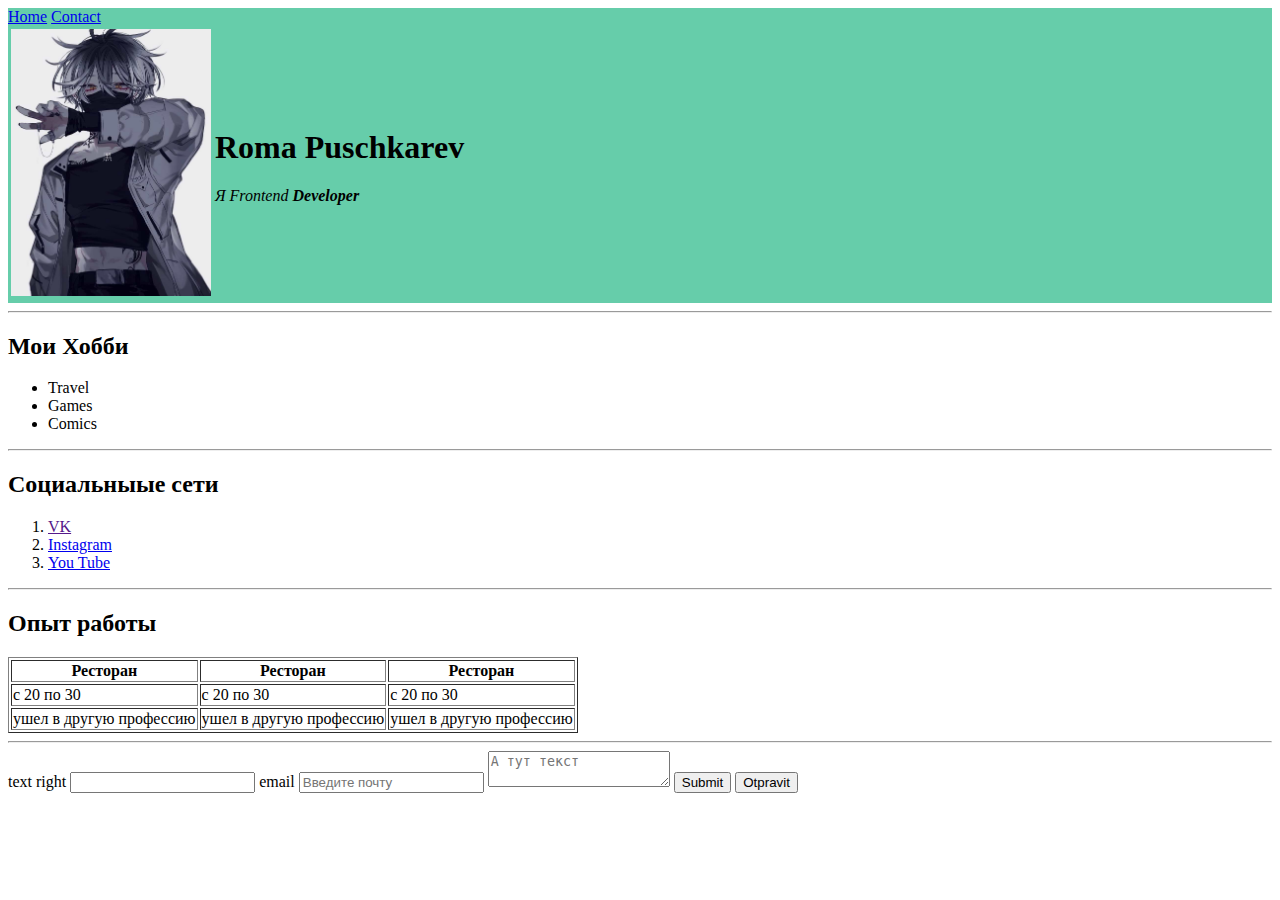
==== index.html @ b57fdd51 "first commit" ====
<!doctype html>
<html lang="ru">
<head>
    <meta charset="UTF-8">
    <meta name="viewport"
          content="width=device-width, user-scalable=no, initial-scale=1.0, maximum-scale=1.0, minimum-scale=1.0">
    <meta http-equiv="X-UA-Compatible" content="ie=edge">
    <title>Title</title>
    <meta name="description" content="Описание о чем наш сайт">
    <meta name="keywords" content="Ключевые слова, HTML, CSS, JS">
    <link rel="stylesheet" href="styles.css">
</head>
<body>
<header class="header">
    <nav>
        <a href="#">Home</a>
        <a href="Contact.html">Contact</a>
    </nav>
    <table>
        <td><img src="avatar.jpg" alt="My foto" style="width: 200px"></td>
        <td><h1>Roma Puschkarev</h1>
            <p><em>Я Frontend <strong>Developer</strong></em></p></td>
    </table>


</header>
<hr>
<main>
    <section>
        <h2>Мои Хобби</h2>
        <ul>
            <li>Travel</li>
            <li>Games</li>
            <li>Comics</li>
        </ul>
    </section>
    <hr>
    <section>
        <h2>Социальныые сети</h2>
        <ol>

            <li><a href="" target="_blank">VK</a></li>
            <li><a href="#">Instagram</a></li>
            <li><a href="#">You Tube</a></li>
        </ol>
    </section>
    <hr>
    <section>
        <h2>Опыт работы</h2>
        <table border="1">
            <thead>
            <tr>
                <th>Ресторан</th>
                <th>Ресторан</th>
                <th>Ресторан</th>
            </tr>
            </thead>
            <tbody>
            <tr>
                <td>с 20 по 30</td>
                <td>с 20 по 30</td>
                <td>с 20 по 30</td>
            </tr>

            </tbody>
            <tfoot>
            <tr>
                <td>ушел в другую профессию</td>
                <td>ушел в другую профессию</td>
                <td>ушел в другую профессию</td>
            </tr>
            </tfoot>
        </table>
    </section>
    <hr>
    <section>
        <form>
            <label for="name">text right</label>
            <input type="text" id="name">

            <label for="email">email</label>
            <input placeholder="Введите почту" type="email" id="email">

            <textarea placeholder="А тут текст"></textarea>

            <input type="submit">



            <button id="submit"   type="submit">Otpravit</button>
        </form>
    </section>
</main>
</body>
</html>
---- styles.css ----
.header{
    background-color: mediumaquamarine;
}
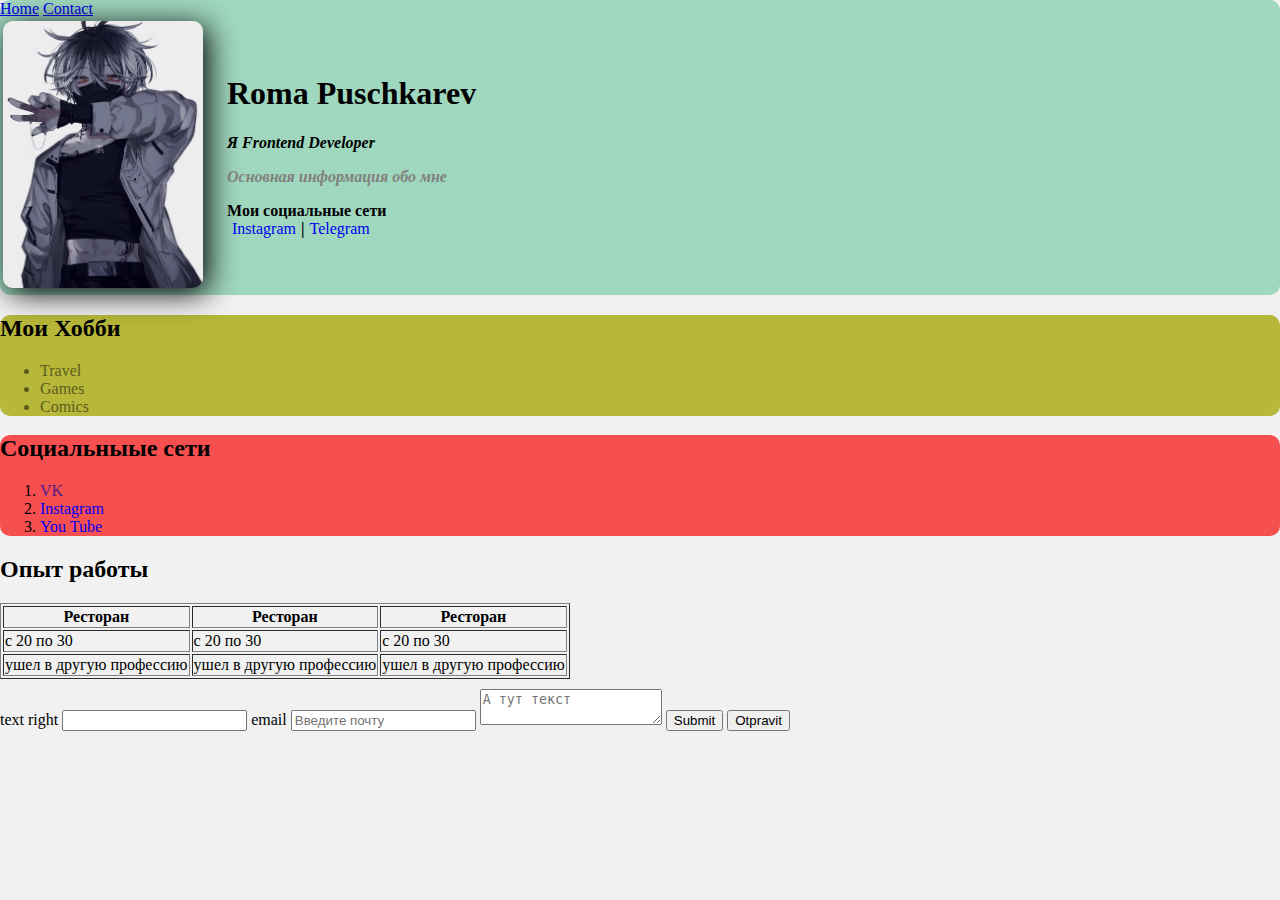
==== commit 1f3f52f4: "Lesson 2" ====
--- a/index.html
+++ b/index.html
@@ -11,31 +11,35 @@
     <link rel="stylesheet" href="styles.css">
 </head>
 <body>
-<header class="header">
+<header class="header border">
     <nav>
         <a href="#">Home</a>
         <a href="Contact.html">Contact</a>
     </nav>
     <table>
-        <td><img src="avatar.jpg" alt="My foto" style="width: 200px"></td>
-        <td><h1>Roma Puschkarev</h1>
-            <p><em>Я Frontend <strong>Developer</strong></em></p></td>
+        <th><img class="img border" src="avatar.jpg" alt="My foto"></th>
+
+        <th class="left">
+            <h1 class="title">Roma Puschkarev</h1>
+            <p><em>Я Frontend <strong>Developer</strong></em></p>
+            <p class="headerText"><em>Основная информация обо мне </em></p>
+            <div>Мои социальные сети </div>
+            <div><span><a href="#">Instagram</a></span>|<span><a href="#">Telegram</a></span></div>
+        </th>
     </table>
+</header>
 
-
-</header>
-<hr>
-<main>
-    <section>
+<main class="main">
+    <section class="hobby border">
         <h2>Мои Хобби</h2>
-        <ul>
+        <ul class="ul">
             <li>Travel</li>
             <li>Games</li>
             <li>Comics</li>
         </ul>
     </section>
-    <hr>
-    <section>
+
+    <section class="social border">
         <h2>Социальныые сети</h2>
         <ol>
 
@@ -44,7 +48,7 @@
             <li><a href="#">You Tube</a></li>
         </ol>
     </section>
-    <hr>
+
     <section>
         <h2>Опыт работы</h2>
         <table border="1">
@@ -72,7 +76,7 @@
             </tfoot>
         </table>
     </section>
-    <hr>
+
     <section>
         <form>
             <label for="name">text right</label>
@@ -86,8 +90,7 @@
             <input type="submit">
 
 
-
-            <button id="submit"   type="submit">Otpravit</button>
+            <button id="submit" type="submit">Otpravit</button>
         </form>
     </section>
 </main>
--- a/styles.css
+++ b/styles.css
@@ -1,3 +1,55 @@
 .header{
-    background-color: mediumaquamarine;
+    background-color: #a0d7bf;
+    margin: 0;
+}
+body{
+    background-color: #f1f1f1;
+    margin: 0;
+
+ }
+.img{
+    width: 200px;
+
+    box-shadow: 5px 5px 30px  black;
+    margin-right: 20px;
+}
+.left{
+    text-align: left;
+}
+.title{
+    margin-top: 0;
+}
+.left span{
+    margin-right: 5px;
+    margin-left: 5px;
+}
+.headerText{
+    color: gray;
+}
+.hobby{
+    background-color: #b7b73a;
+
+}
+.border{
+    border-radius: 10px;
+}
+
+table a{
+    text-decoration: none;
+    font-weight: 500;
+}
+.ul{
+    opacity: 0.5;
+}
+section{
+    margin:10px 0
+}
+section:first-child{
+    margin-top:20px
+}
+.social{
+    background-color: #f54f4f;
+}
+.social a{
+    text-decoration: none;
 }